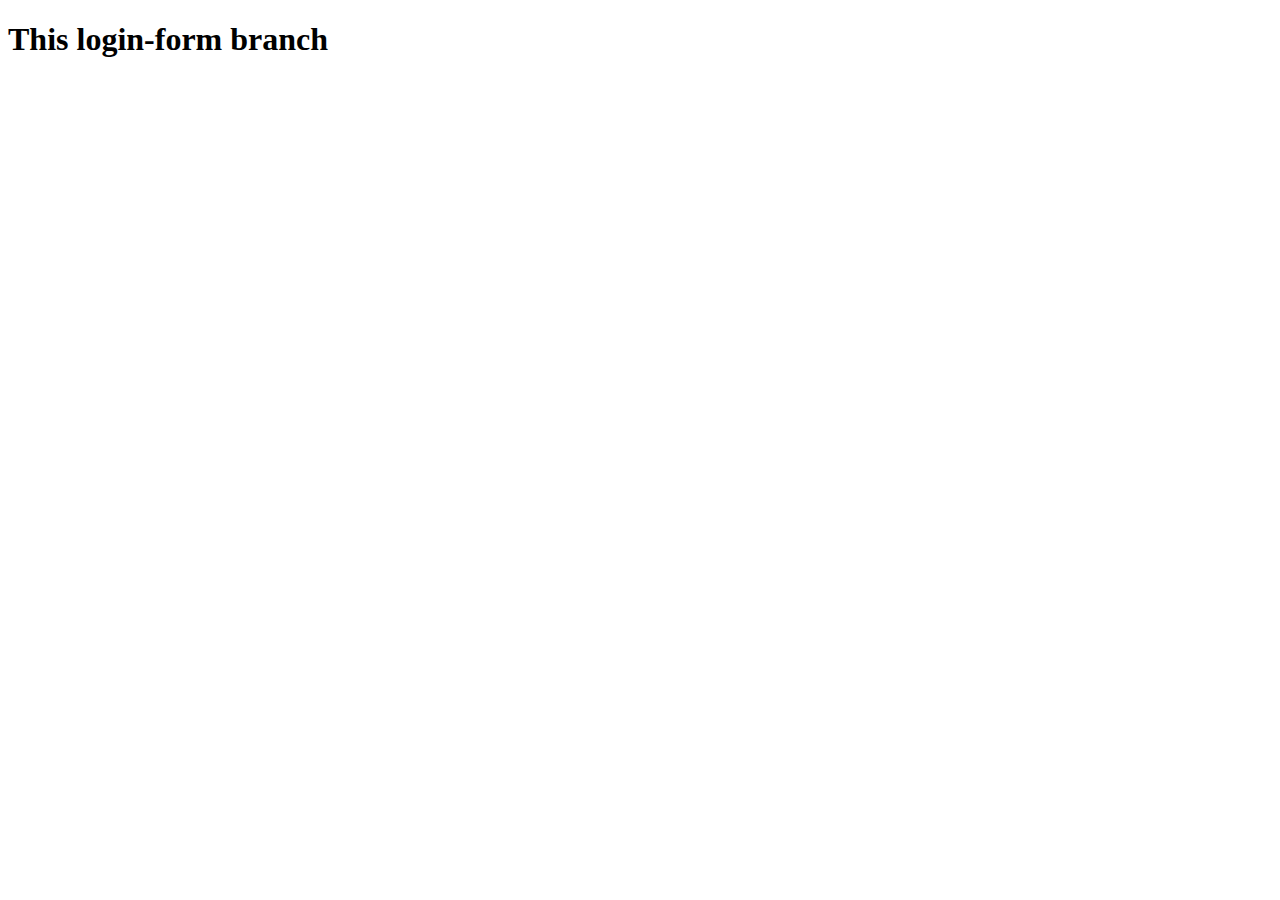
==== login-form.html @ 2f6da891 "from main" ====
<!DOCTYPE html>
<html lang="en">
<head>
    <meta charset="UTF-8">
    <meta name="viewport" content="width=<h1>>, initial-scale=1.0">
    <title>Document</title>
</head>
<body>
    <h1>This login-form branch </h1>
</body>
</html>
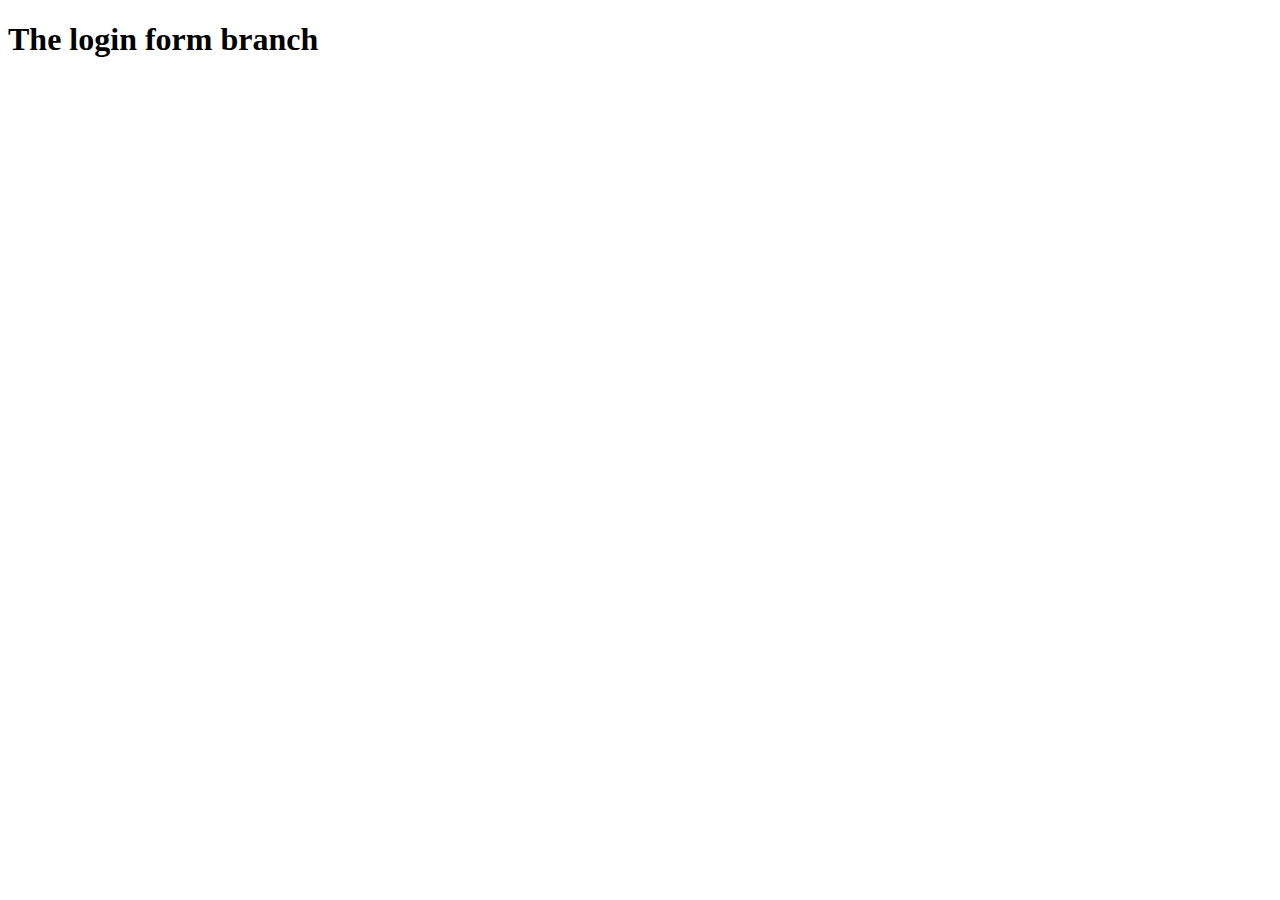
==== commit 422b1f95: "from main" ====
--- a/login-form.html
+++ b/login-form.html
@@ -2,10 +2,10 @@
 <html lang="en">
 <head>
     <meta charset="UTF-8">
-    <meta name="viewport" content="width=<h1>>, initial-scale=1.0">
+    <meta name="viewport" content="width=device-width, initial-scale=1.0">
     <title>Document</title>
 </head>
 <body>
-    <h1>This login-form branch </h1>
+    <h1>The login form branch</h1>
 </body>
 </html>